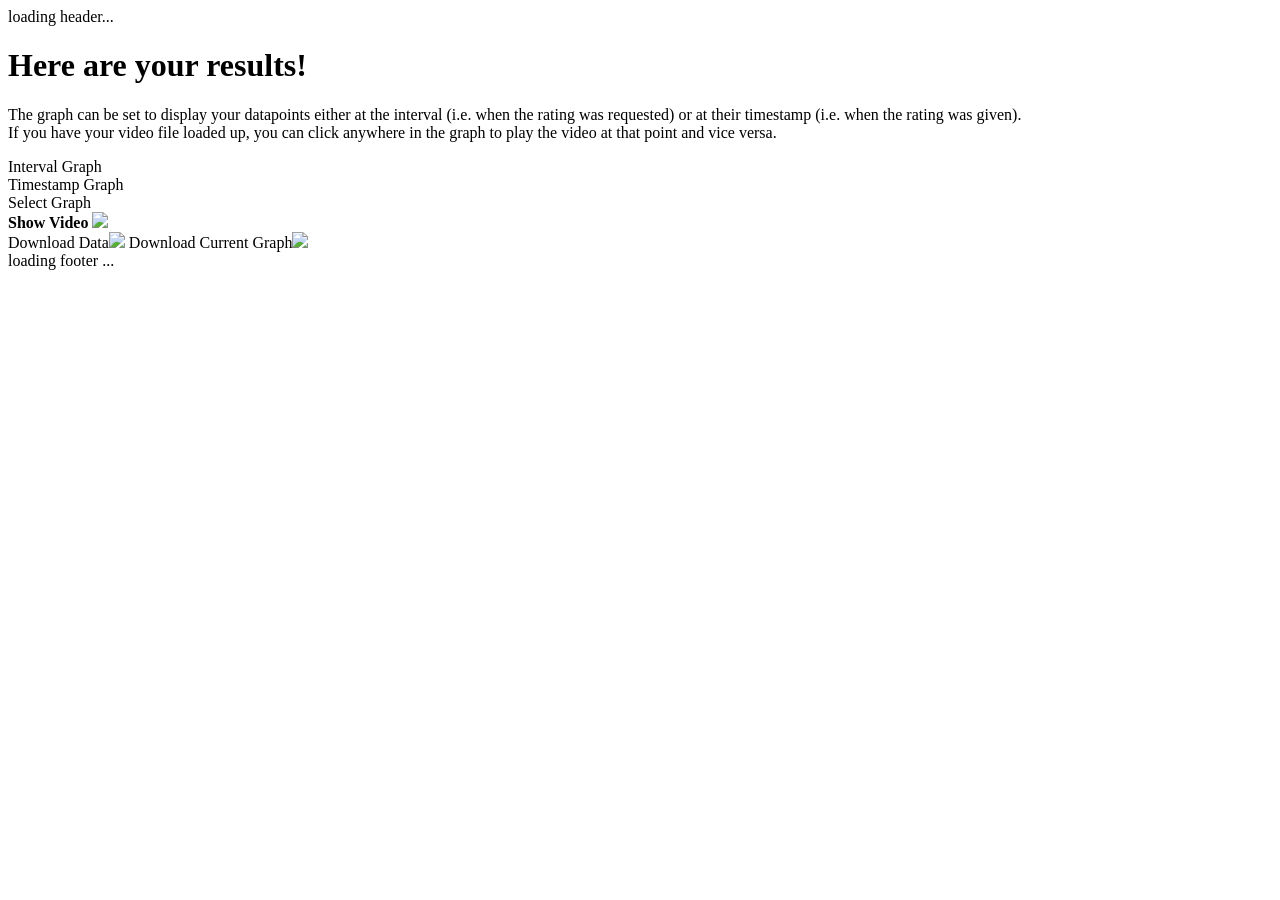
==== results.html @ 92d7c665 "completed splitting results.js into video.js, graph.js, resultsEventListener.js, and results.js" ====
<!DOCTYPE html>
<html>
    <head>
        <title>Results</title>
        <link href="./css/results.css" type="text/css" rel="stylesheet">
        <link href="./css/basicLayout.css" type="text/css" rel="stylesheet">
        <script type="module" src="./js/results/resultsEventListener.js"></script>
        <script src="https://cdn.jsdelivr.net/npm/chart.js@4.4.9/dist/chart.umd.min.js"></script>
        <script src="https://cdn.jsdelivr.net/npm/chartjs-plugin-annotation@3.1.0/dist/chartjs-plugin-annotation.min.js"></script>        
        <script type="module" src="./components/header/header.js"></script>
        <script type="module" src="./components/footer/footer.js"></script>
        <script type="module" src="./js/settings/themeSettings.js"></script>
        <meta charset="UTF-8">
        <link rel="icon" type="image/x-icon" href="./media/Vinvara.ico">
        <!--Font in icon: Imprint MT Shadow-->
    </head>
    <body>
        <header class="header" id="header" header-type="index">
            loading header...
        </header>
        <main class="mainBody">
            <div class="pageContent">
                <div class="textPanel" id="instruction">
                    <h1>Here are your results!</h1>
                    <p>The graph can be set to display your datapoints either at the interval (i.e. when the rating was requested) or at their timestamp (i.e. when the rating was given).</br>
                        If you have your video file loaded up, you can click anywhere in the graph to play the video at that point and vice versa.</p>
                </div>
                <div id="displayMenu">
                    <div class="displayOption" id="intervalButton">Interval Graph</div>
                    <div class="displayOption" id="timestampButton">Timestamp Graph</div>
                </div>
                <section class="results" id="resultsGrid">
                    <div id="graphContainer">
                        <canvas id="resultChart"></canvas>
                    </div>
                    <div id="resultVideoContainer">
                        <div id="showVideo">
                            <b id="showVideoText">Show Video</b>
                            <img id="videoArrow" class="arrowIcon" src="./media/arrow_icon.png">
                        </div>
                        <div id="videoContainer" class="videoContainer">
                            <p>please select your video file again to make the graph interactive</p>
                            <button id="setUpButton" class="bigButton">pick source<img class="btnIcon" src="./media/upload_vid.png"></button>
                        </div>
                    </div>
                </section>
                <div id="exportCSV" class="csvContainer">
                    <a id="csvLink" class="bigButton">Download Data<img class="btnIcon" src="./media/download_doc.png"></a>
                    <a id="jpegLink" class="bigButton">Download Current Graph<img class="btnIcon" src="./media/download_graph.png"></a>
                </div>
            </div>
        </main>
        <footer class="footer" id="footer">
            loading footer ...
        </footer>
    </body>
</html>
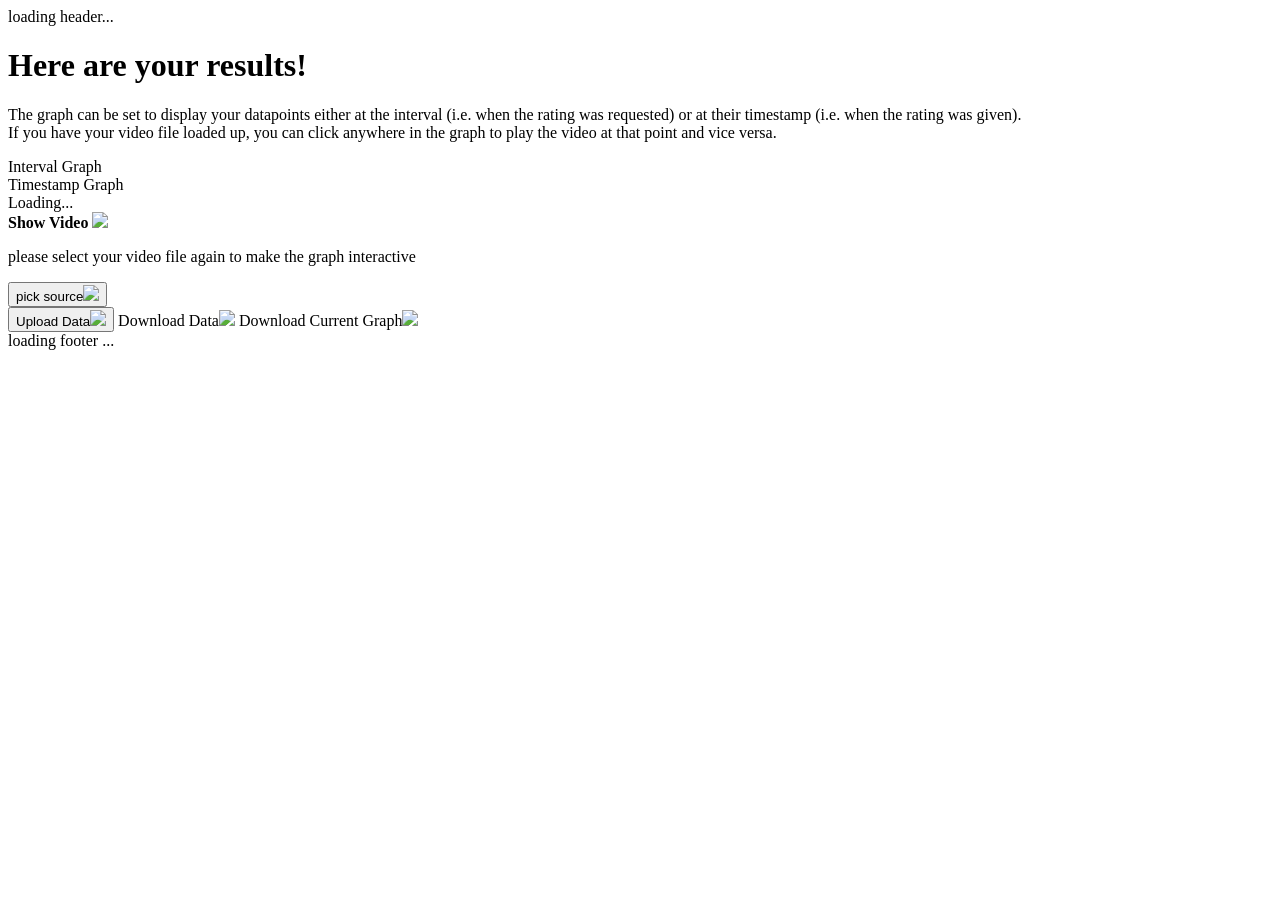
==== commit be546238: "read CSV file as text" ====
--- a/results.html
+++ b/results.html
@@ -4,12 +4,12 @@
         <title>Results</title>
         <link href="./css/results.css" type="text/css" rel="stylesheet">
         <link href="./css/basicLayout.css" type="text/css" rel="stylesheet">
-        <script type="module" src="./js/results/resultsEventListener.js"></script>
-        <script src="https://cdn.jsdelivr.net/npm/chart.js@4.4.9/dist/chart.umd.min.js"></script>
-        <script src="https://cdn.jsdelivr.net/npm/chartjs-plugin-annotation@3.1.0/dist/chartjs-plugin-annotation.min.js"></script>        
+        <script type="module" src="./js/results/resultsEventListener.js"></script>        
         <script type="module" src="./components/header/header.js"></script>
         <script type="module" src="./components/footer/footer.js"></script>
         <script type="module" src="./js/settings/themeSettings.js"></script>
+        <script src="https://cdn.jsdelivr.net/npm/chart.js@4.4.9/dist/chart.umd.min.js"></script>
+        <script src="https://cdn.jsdelivr.net/npm/chartjs-plugin-annotation@3.1.0/dist/chartjs-plugin-annotation.min.js"></script>
         <meta charset="UTF-8">
         <link rel="icon" type="image/x-icon" href="./media/Vinvara.ico">
         <!--Font in icon: Imprint MT Shadow-->
@@ -30,9 +30,7 @@
                     <div class="displayOption" id="timestampButton">Timestamp Graph</div>
                 </div>
                 <section class="results" id="resultsGrid">
-                    <div id="graphContainer">
-                        <canvas id="resultChart"></canvas>
-                    </div>
+                    <div id="graphContainer">Loading...</div>
                     <div id="resultVideoContainer">
                         <div id="showVideo">
                             <b id="showVideoText">Show Video</b>
@@ -45,6 +43,7 @@
                     </div>
                 </section>
                 <div id="exportCSV" class="csvContainer">
+                    <button id="uploadCSV" class="bigButton">Upload Data<img class="btnIcon" src="./media/download_doc.png"></button>
                     <a id="csvLink" class="bigButton">Download Data<img class="btnIcon" src="./media/download_doc.png"></a>
                     <a id="jpegLink" class="bigButton">Download Current Graph<img class="btnIcon" src="./media/download_graph.png"></a>
                 </div>
